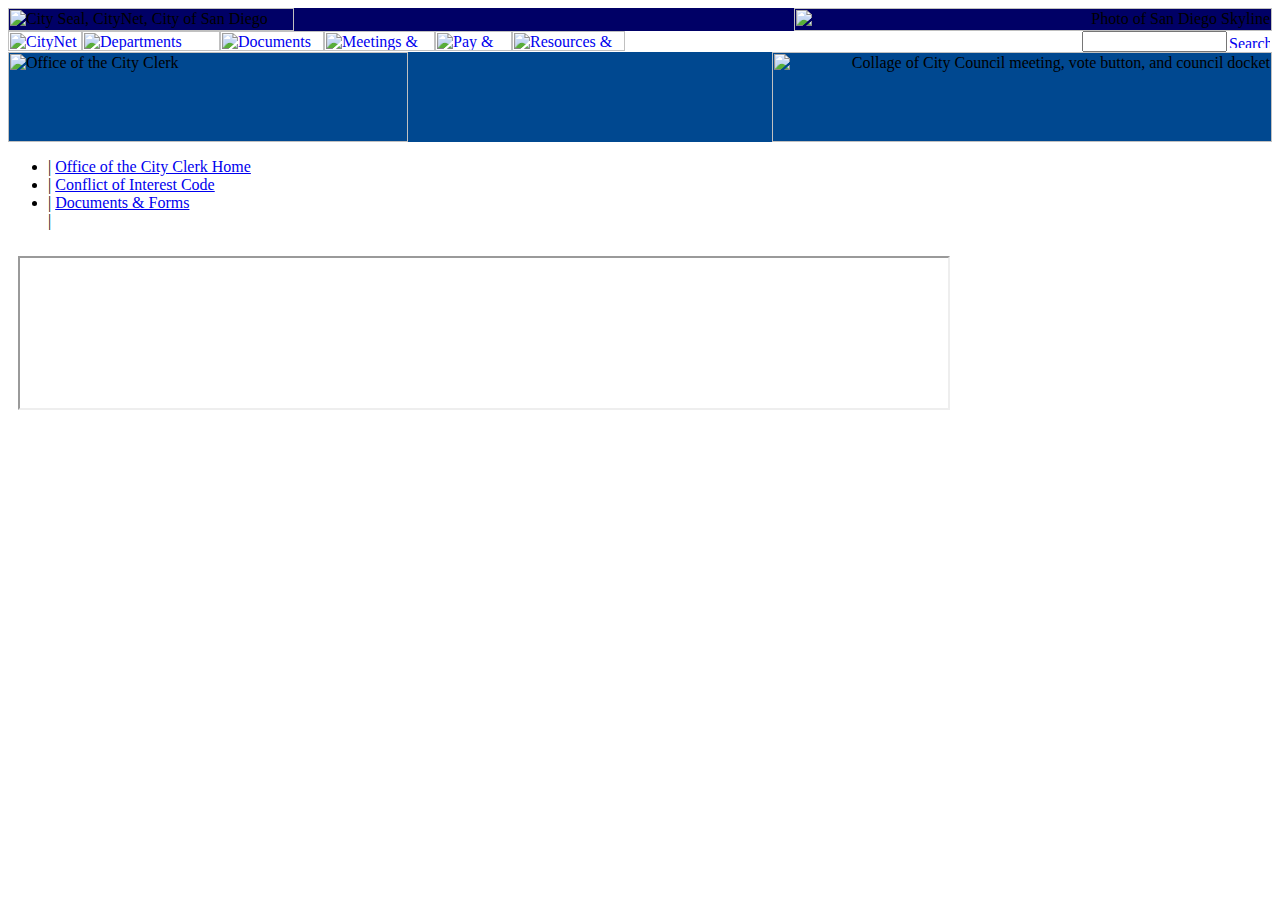
==== ds1.html @ a950b7f5 "Add ds1 with js." ====
<!DOCTYPE html PUBLIC "-//W3C//DTD HTML 4.01 Transitional//EN">
<!-- saved from url=(0057)http://citynetstg.sannet.gov/cityclerk/recordscompliance/ -->
<html><head>
<meta http-equiv="X-UA-Compatible" content="IE=Edge">
<meta http-equiv="Content-Type" content="text/html; charset=windows-1252">
	<title>Documents &amp; Forms | Office of the City Clerk</title>
	 <link rel="SHORTCUT ICON" href="http://citynetstg.sannet.gov/favicon.ico">
  	<script async="" src="./ds1_files/analytics.js"></script><script src="./ds1_files/global.js" language="Javascript" type="text/javascript"></script>
  	<link rel="stylesheet" href="http://citynetstg.sannet.gov/global/global.css">
	<link rel="stylesheet" href="./ds1_files/cityclerk.css" type="text/css">


<style id="style-1-cropbar-clipper">/* Copyright 2014 Evernote Corporation. All rights reserved. */
.en-markup-crop-options {
    top: 18px !important;
    left: 50% !important;
    margin-left: -100px !important;
    width: 200px !important;
    border: 2px rgba(255,255,255,.38) solid !important;
    border-radius: 4px !important;
}

.en-markup-crop-options div div:first-of-type {
    margin-left: 0px !important;
}
</style><style>#cVim-link-container, .cVim-link-hint, #cVim-command-bar, #cVim-command-bar-mode, #cVim-command-bar-input, #cVim-command-bar-search-results, .cVim-completion-item, .cVim-completion-item .cVim-full, .cVim-completion-item .cVim-left, .cVim-completion-item .cVim-right, #cVim-hud, #cVim-status-bar {
  font-family: Helvetica, Helvetica Neue, Neue, sans-serif, monospace, Arial;
  font-size: 10pt !important;
  -webkit-font-smoothing: antialiased !important;
}

#cVim-link-container {
  position: absolute;
  pointer-events: none;
  width: 100%; left: 0;
  height: 100%; top: 0;
  z-index: 2147483647;
}

.cVim-link-hint {
  border-radius: 2px;
  color: #ddd;
  padding: 2px !important;
  font-size: 11pt !important;
  font-weight: bold !important;
  display: inline-block !important;
  border: 1px solid #ccc;
  vertical-align: middle !important;
  text-align: center !important;
  box-shadow: 2px 2px 1px rgba(0,0,0,0.25) !important;
  position: absolute !important;
  background: linear-gradient(to bottom, #636363 0%,#3f3f3f 39%,#3f3f3f 39%,#000000 100%);
}

.cVim-link-hint_match {
  color: #888;
}

#cVim-command-bar {
  position: fixed !important;
  z-index: 2147483646 !important;
  background-color: #1b1d1e !important;
  color: #bbb !important;
  display: none;
  box-sizing: content-box !important;
  box-shadow: 0 3px 3px rgba(0,0,0,0.4);
  left: 0 !important;
  width: 100% !important;
  height: 20px !important;
}

#cVim-command-bar-mode {
  display: inline-block;
  vertical-align: middle;
  box-sizing: border-box !important;
  padding-left: 2px !important;
  height: 100% !important;
  width: 10px !important;
  padding-top: 2px !important;
  color: #888 !important;
}

#cVim-command-bar-input {
  background-color: #1b1d1e !important;
  color: #bbb !important;
  height: 100% !important;
  right: 0 !important;
  top: 0 !important;
  width: calc(100% - 10px) !important;
  position: absolute !important;
}

#cVim-command-bar-search-results {
  position: fixed;
  width: 100% !important;
  overflow: hidden;
  z-index: 2147483647 !important;
  left: 0;
  box-shadow: 0 3px 3px rgba(0,0,0,0.4);
  background-color: rgba(44, 44, 44, 1);
}

.cVim-completion-item, .cVim-completion-item .cVim-full, .cVim-completion-item .cVim-left, .cVim-completion-item .cVim-right {
  text-overflow: ellipsis;
  padding: 1px;
  display: inline-block;
  box-sizing: border-box;
  vertical-align: middle;
  overflow: hidden;
  white-space: nowrap;
}

.cVim-completion-item:nth-child(even) {
  background-color: #282828;
}

.cVim-completion-item {
  width: 100%; left: 0;
  color: #fff;
}

.cVim-completion-item .cVim-left {
  color: #fff;
  width: 37%;
}

.cVim-completion-item .cVim-right {
  font-style: italic;
  color: #888;
  width: 57%;
}

#cVim-hud {
  background-color: rgba(28,28,28,0.9);
  position: fixed !important;
  transition: right 0.2s ease-out;
  z-index: 24724289;
}

#cVim-hud span {
  padding: 2px;
  padding-left: 4px;
  padding-right: 4px;
  color: #8f8f8f;
  font-size: 10pt;
}

#cVim-frames-outline {
  position: fixed;
  width: 100%;
  height: 100%;
  left: 0;
  top: 0;
  right: 0;
  z-index: 9999999999;
  box-sizing: border-box;
  border: 3px solid yellow;
}
</style></head>

<body>
<!-- Start globaltop serverside include -->
<script src="./ds1_files/googleanalytics.js" type="text/javascript"></script>
<script src="//code.jquery.com/jquery-1.11.3.min.js"></script>
<script type="text/javascript">
  /*$(document).ready(function() {
      setTimeout(function() {
        console.log("ready");
        var iframe = $("#rec-iframe").attr("src", "index.html").attr("width", "100%");
        iframe.appendTo(".records-iframe");
        }, 5000);
  });*/
</script>
<!-- Start Top Banner -->
<table width="100%" cellpadding="0" cellspacing="0" border="0" style="background-color:#000066;">
  <tbody><tr valign="top">
    <td><img src="./ds1_files/hglobal.gif" width="286" height="23" alt="City Seal, CityNet, City of San Diego Employee Intranet" border="0"></td>
    <td align="right"><img src="./ds1_files/hglobalimage.jpg" width="478" height="23" alt="Photo of San Diego Skyline" border="0"></td>
  </tr>
</tbody></table>
<!-- End Top Banner -->

<!-- Start Global Top -->
<table width="100%" cellpadding="0" cellspacing="0" border="0" background="./ds1_files/homestretcher.gif">
  <tbody><tr valign="top">
    <td><a href="http://citynetstg.sannet.gov/index.shtml" id="globalTopNavHome" class="globalTopNav"><img src="./ds1_files/navhome.gif" id="globalTopNavHomeImg" class="globalTopNav" width="74" height="20" alt="CityNet Home" border="0"></a></td>
    <td><a href="http://citynetstg.sannet.gov/departmentsdirectories/index.shtml" id="globalTopNavDepartmentsdirectories" class="globalTopNav"><img src="./ds1_files/navdepts.gif" id="globalTopNavDepartmentsdirectoriesImg" class="globalTopNav" width="138" height="20" alt="Departments" border="0"></a></td>
    <td><a href="http://citynetstg.sannet.gov/documentsforms/index.shtml" id="globalTopNavDocsforms" class="globalTopNav"><img src="./ds1_files/navdocsforms.gif" id="globalTopNavDocsformsImg" class="globalTopNav" width="104" height="20" alt="Documents &amp; Forms" border="0"></a></td>
    <td><a href="http://citynetstg.sannet.gov/meetingscalendars/index.shtml" id="globalTopNavMeetcal" class="globalTopNav"><img src="./ds1_files/navmeetcal.gif" id="globalTopNavMeetcalImg" class="globalTopNav" width="111" height="20" alt="Meetings &amp; Calendars" border="0"></a></td>
    <td><a href="http://citynetstg.sannet.gov/paybenefits/index.shtml" id="globalTopNavBenefits" class="globalTopNav"><img src="./ds1_files/navpaybenefits.gif" id="globalTopNavBenefitsImg" class="globalTopNav" width="77" height="20" alt="Pay &amp; Benefits" border="0"></a></td>
    <td><a href="http://citynetstg.sannet.gov/resourcestraining/index.shtml" id="globalTopNavResourcestrain" class="globalTopNav"><img src="./ds1_files/navresourcestrain.gif" id="globalTopNavResourcestrainImg" class="globalTopNav" width="113" height="20" alt="Resources &amp; Training" border="0"></a></td>
    <td width="100%" align="right">
      <form method="get" action="http://citynetstg.sannet.gov/google/search" name="googleSearch" id="googleSearch">
      <table width="150" cellpadding="0" cellspacing="0" border="0" align="right">
        <tbody><tr valign="middle">
          <td align="right"><input type="text" name="q" value="" id="q" size="15" maxlength="255" class="searchField"></td>
          <td align="right" style="padding-left:2px;padding-right:2px;"><a href="javascript:document.googleSearch.submit();"><img src="./ds1_files/search.gif" width="41" height="13" alt="Search" border="0"></a></td>
        </tr>
      </tbody></table>
      </form>
    </td>
  </tr>
</tbody></table>
<!-- End Global Top -->

<!-- End globaltop serverside include -->
<a name="VeryTop"></a>

<!--Header graphic-->
<table width="100%" cellpadding="0" cellspacing="0" border="0">
	<tbody><tr>
		<td style="background-color: #004890; text-align: left;"><img src="./ds1_files/hcityclerk2.jpg" width="400" height="90" alt="Office of the City Clerk" border="0"></td>
		<td style="background-color: #004890; text-align: right;"><img src="./ds1_files/himagecityclerk2.jpg" width="500" height="90" alt="Collage of City Council meeting, vote button, and council docket" border="0"></td>
	</tr>
</tbody></table>
<!--End header graphic-->

<!-- Start Local Text Navigation -->
<script type="text/javascript" src="./ds1_files/clearlink.js"></script>
<ul id="localTopNav">
<li id="tnavHome">| <a href="http://citynetstg.sannet.gov/cityclerk/">Office of the City Clerk Home</a></li>
<!--li id="tnavRecords">| <a href="/cityclerk/records.shtml">Records Management &amp; Email Retention Policy</a></li-->
<li id="tnavCic">| <a href="http://citynetstg.sannet.gov/cityclerk/cic/">Conflict of Interest Code</a></li>
<li id="tnavDocsforms">| <a href="http://citynetstg.sannet.gov/cityclerk/docsforms/">Documents &amp; Forms</a> </li>
| </ul>

<!-- End Local Text Navigation -->

<!--Start page content-->

<table width="75%" cellpadding="10" cellspacing="0" border="0">
	<tbody><tr>
		<td class="records-iframe">
      <iframe id="rec-iframe" src="about:blank" width="100%">
      </iframe>
	<!--h1>Records Compliance</h1-->

</td></tr></tbody></table></html>
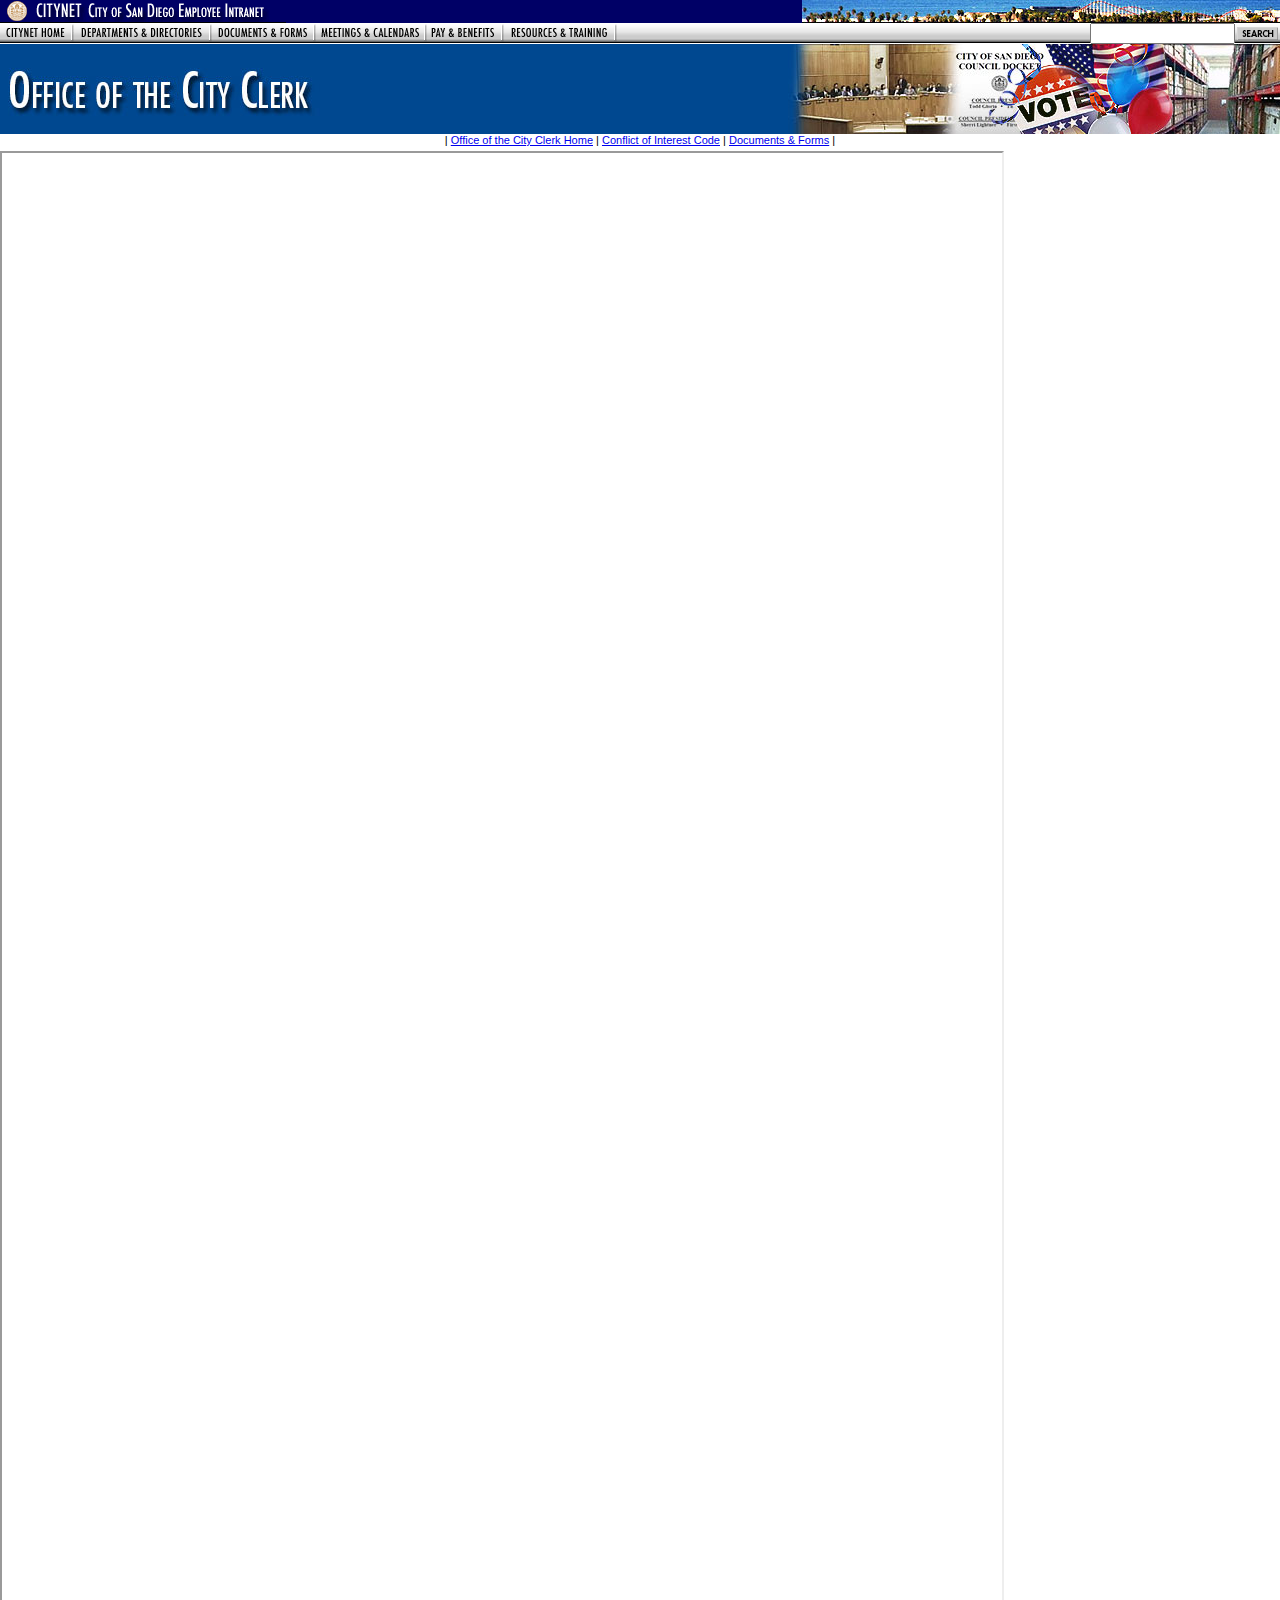
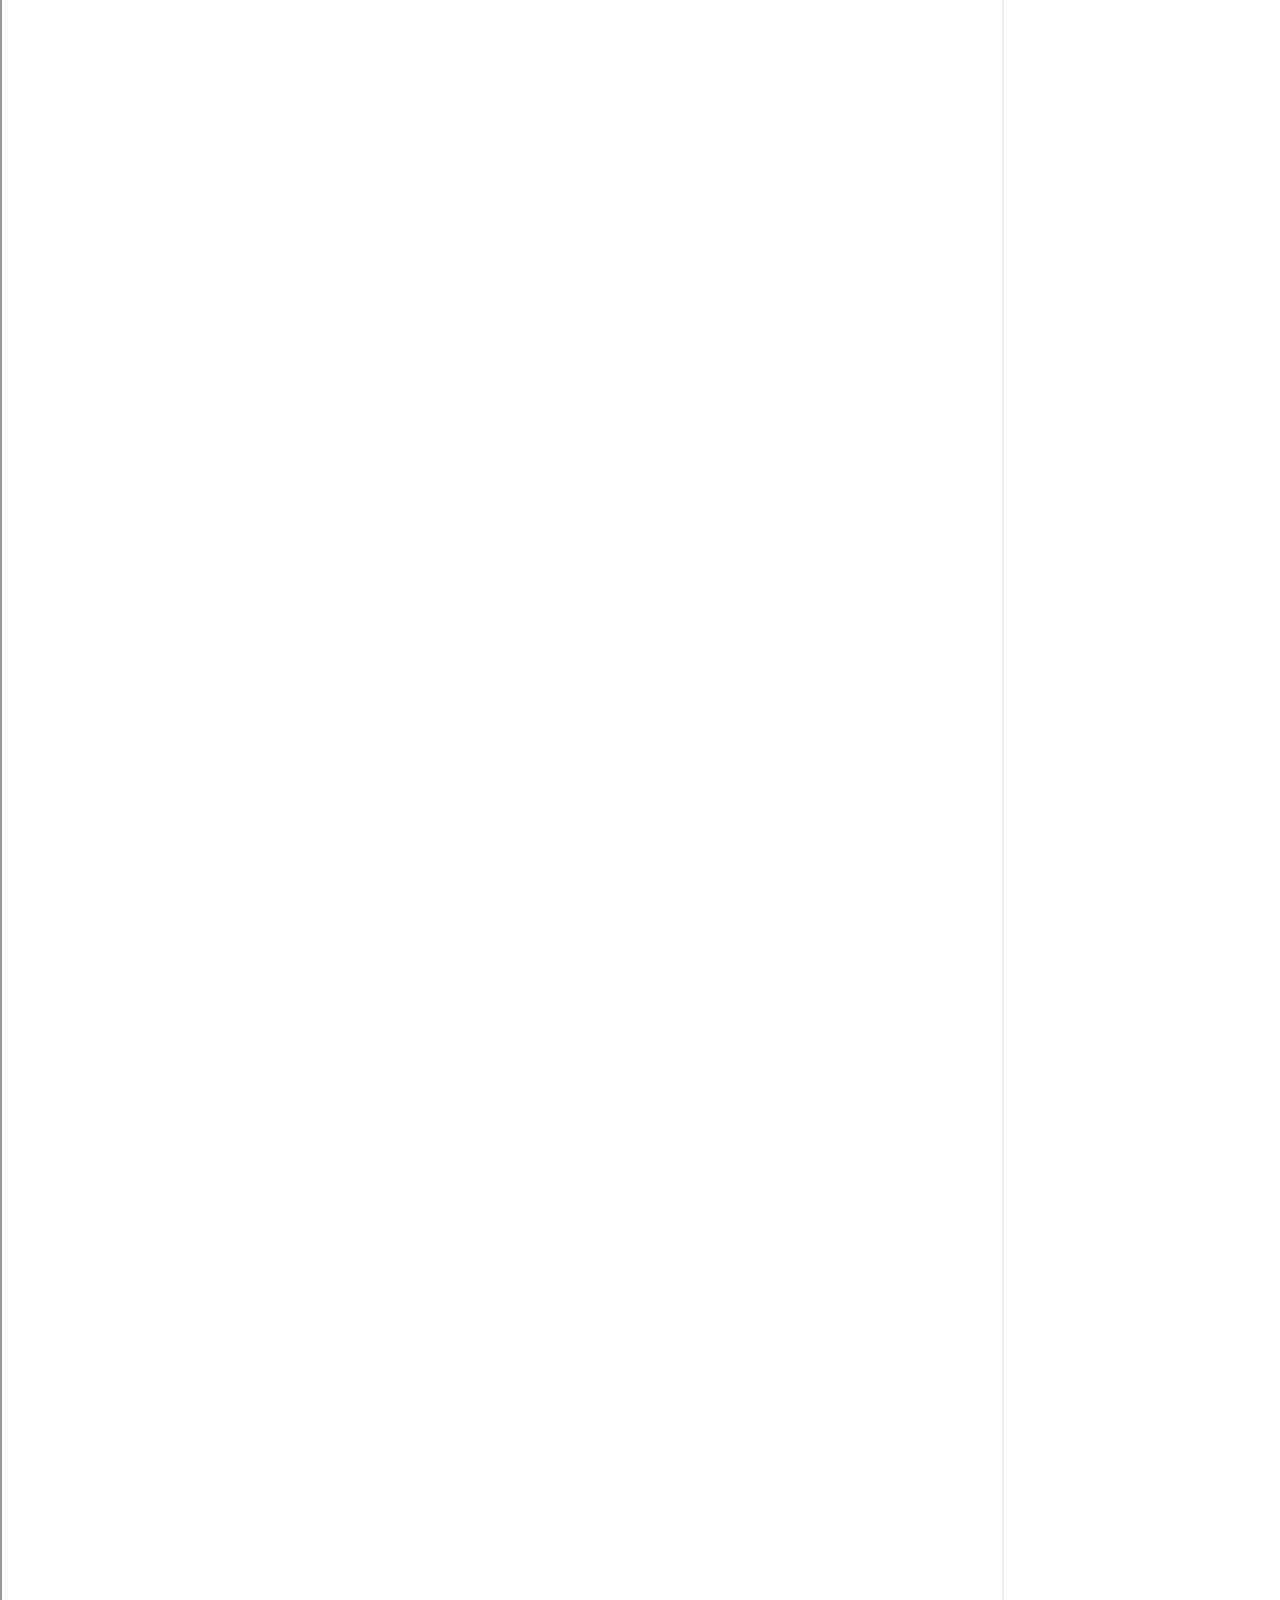
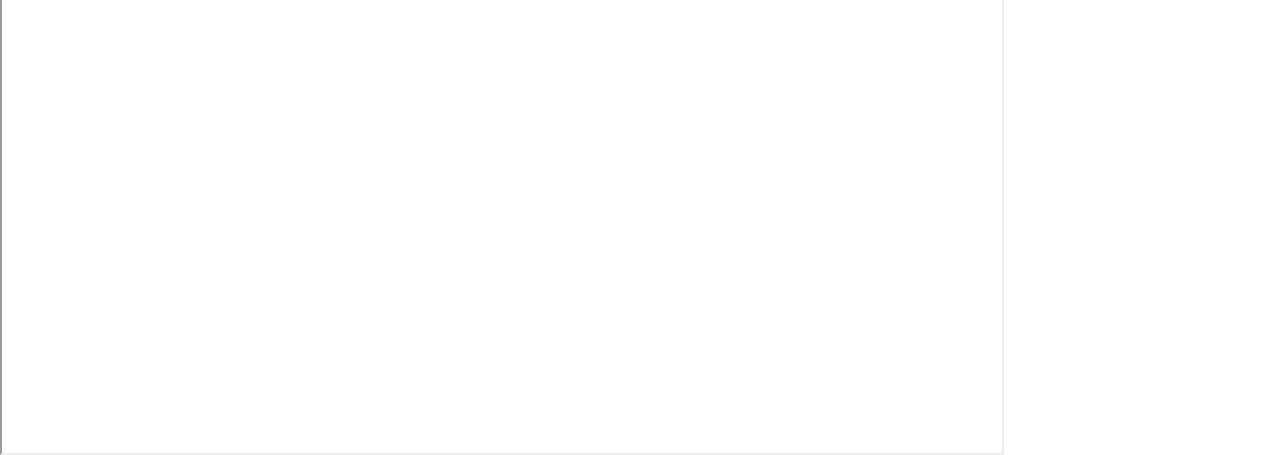
==== commit 35b811aa: "Adding all the stuff." ====
--- a/ds1.html
+++ b/ds1.html
@@ -8,6 +8,16 @@
   	<script async="" src="./ds1_files/analytics.js"></script><script src="./ds1_files/global.js" language="Javascript" type="text/javascript"></script>
   	<link rel="stylesheet" href="http://citynetstg.sannet.gov/global/global.css">
 	<link rel="stylesheet" href="./ds1_files/cityclerk.css" type="text/css">
+  <!--<script src="//code.jquery.com/jquery-1.11.3.min.js"></script> -->
+<script type="text/javascript">
+  /*$(document).ready(function() {
+      setTimeout(function() {
+        console.log("ready");
+        var iframe = $("#rec-iframe").attr("src", "index.html").attr("width", "100%");
+        iframe.appendTo(".records-iframe");
+        }, 5000);
+  });*/
+</script>
 
 
 <style id="style-1-cropbar-clipper">/* Copyright 2014 Evernote Corporation. All rights reserved. */
@@ -161,16 +171,6 @@
 <body>
 <!-- Start globaltop serverside include -->
 <script src="./ds1_files/googleanalytics.js" type="text/javascript"></script>
-<script src="//code.jquery.com/jquery-1.11.3.min.js"></script>
-<script type="text/javascript">
-  /*$(document).ready(function() {
-      setTimeout(function() {
-        console.log("ready");
-        var iframe = $("#rec-iframe").attr("src", "index.html").attr("width", "100%");
-        iframe.appendTo(".records-iframe");
-        }, 5000);
-  });*/
-</script>
 <!-- Start Top Banner -->
 <table width="100%" cellpadding="0" cellspacing="0" border="0" style="background-color:#000066;">
   <tbody><tr valign="top">
@@ -230,9 +230,8 @@
 
 <table width="75%" cellpadding="10" cellspacing="0" border="0">
 	<tbody><tr>
-		<td class="records-iframe">
-      <iframe id="rec-iframe" src="about:blank" width="100%">
-      </iframe>
+		<td>
+      <iframe id="rec-iframe" src="http://recdash-pp.surge.sh" width="1000px" height="3500px"></iframe>
 	<!--h1>Records Compliance</h1-->
 
 </td></tr></tbody></table></html>
--- a/ds1_files/cityclerk.css
+++ b/ds1_files/cityclerk.css
@@ -0,0 +1,88 @@
+* {font-family: Arial;}
+
+body, table {
+ margin: 0;
+ padding: 0;
+}
+
+h1, h2, h3, h4, h5, td, div, p {
+	margin: 0 0 12px 10px;
+	padding: 0;
+}
+
+ul {margin: 0 0 18px 40px;}
+
+ul li ul {margin: 0 0 0 20px;}
+
+td h1, td h2, td h3, td h4, td h5, td div, td p {
+	margin: 0 10px 12px 10px;
+	padding: 0;
+}
+
+.localNavTxt {
+	font : normal 11px Arial, Helvetica, sans-serif;
+}
+
+.clerkFormBg {
+	background-color: #eee;
+}
+
+.clerkLeftCol {
+	border-right: 1px solid #000066;
+	font-size: 11px;
+}
+
+h1 {
+	font-size: 2em;
+	margin-bottom: 12px;
+}
+h2 {
+	font-size: 1.5em;
+	margin-bottom: 12px;
+}
+h3 {
+	font-size: 1.3em;
+	margin-bottom: 12px;
+}
+#dispositionesd {
+	width:75%;
+	margin-left:10px;
+}
+#dispositionesd h2 {
+	margin:10px;
+}
+td.leftCol {
+ background-color:#f7f7f7;
+ border-right:1px solid #000066;
+ padding:5px;
+ vertical-align:top;
+}
+td.leftCol h3 {
+ background:#ccc;
+ color:black;
+ font-size:1em;
+ margin:0 0 3px;
+ padding:3px;
+}
+td.leftCol ul {
+ margin: 0 0 20px;
+ padding:0;
+}
+td.leftCol li {
+ background:url("/graphics/bulletie.gif") no-repeat 0 2px transparent;
+ list-style-type:none;
+ margin:3px 5px 0 0;
+ padding: 0 0 0 15px;
+}
+ul#localTopNav, ul#localBottomNav {
+ margin:0;
+ padding:0 0 5px 0;
+ text-align:center;
+ font-size:11px;
+}
+ul#localTopNav li, ul#localBottomNav li {
+ display:inline;
+}
+ul#localBottomNav {
+ margin-top:10px;
+}
